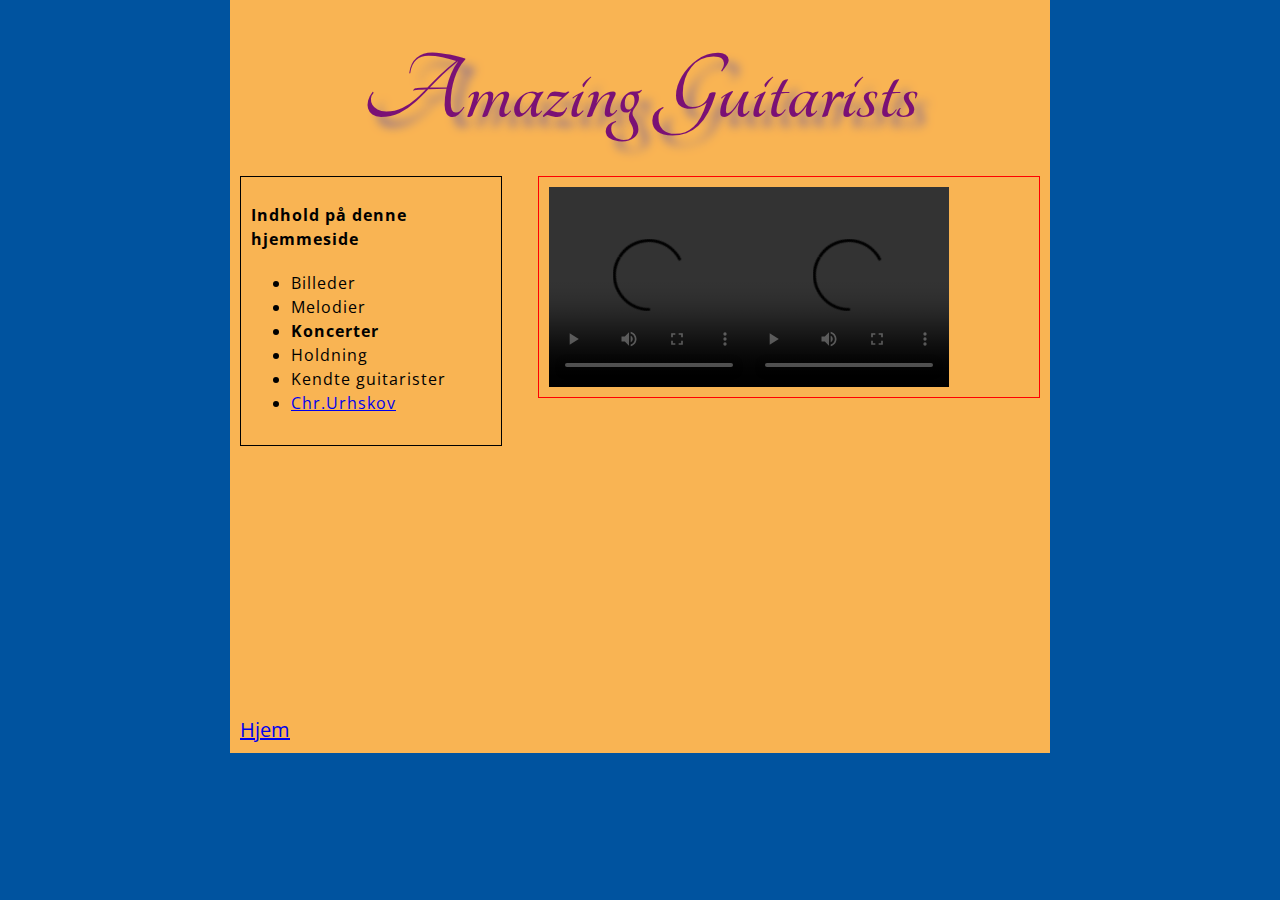
==== koncerter.html @ 39442eb6 "vedeos added" ====
<!DOCTYPE html>
<html>
    <head>
        <meta charset="utf-8" />
        <meta name="viewport" content="width=device-width" />
        <link href="styles/style.css" rel="stylesheet"/>
        <link
            href="https://fonts.googleapis.com/css?family=Open+Sans|Tangerine&effect=shadow-multiple"
            rel="stylesheet" />
        <title>Melodier</title>
    </head>
    <body>
        <h1>Amazing Guitarists</h1>
        <!-- <img src="images/guitarUdenBaggrund.png" alt="Guitar drawing" width="220" height="220"/> -->
        
        <div id="videos">
            <div>
                <video controls width="200" height="200">
                    <source src="videos/JoseJun23.MOV">
                </video>
            </div>
        
            <div>
                <video controls width="200" height="200">
                    <source src="videos/JoseJun23_2.MOV">
                </video>
            </div>
        </div> 

        <div id="nav">
            <p><strong>Indhold på denne hjemmeside</strong></p>
            
            <ul>
                <li>Billeder</li>
                <li>Melodier</li>
                <li><strong>Koncerter</strong></li>
                <li>Holdning</li>
                <li>Kendte guitarister</li>
                <li>
                    <a href="https://guitardk.com/" target="_blank">Chr.Urhskov</a>
                </li>
            </ul>
        </div>

        <br><br><br><br><br><br><br><br><br><br>

       <a class="Hjem" href="index.html">Hjem</a>
    </body>
</html>
---- styles/style.css ----
/*#ListDescr{
    color: rgb(150, 0, 255);
    width: 500px;
    border: 1px solid black;
    padding: 10px;
}*/

a:hover {
    background-color: yellow;
    color: rgb(255, 0, 0);
}

html {
    font-size: 20px; /* px means "pixels": the base font size is now 10 pixels high */
    font-family: "Open Sans", sans-serif; /* this should be the rest of the output you got from Google Fonts */
    background-color: #00539f;
  }

h1 {
    font-size: 100px;
    font-family: 'Tangerine', serif;
    text-align: center;
    margin: 0;
    padding: 30px;
    color: #7a1175;
    /* color: #00539f; */
    text-shadow: 10px 10px 10px #937488;
}

p, li {
    font-size: 16px;
    line-height: 1.5;
    letter-spacing: 1px;
}

ul {
    /* float: left; */
}

#nav {
    /* float: left; */
    border: 1px solid black;
    width: 30%;
    padding: 10px;
}

#videos {
    border: 1px solid red;
    height: 200px;
    width: 60%;
    padding: 10px;
    float: right;
}

#soundsamples {
    /* border: 1px solid #7a1175; */
}

body {
    width: 800px;
    margin: 0 auto;
    background-color: #f9b453;
    padding: 10px 10px;
    /* border: 5px solid black; */
}

img {
    display: block;
    margin: 0 auto;
}

figure {
    /* border: 1px solid blue; */
    width: 35%;
    /* clear: both; */
    /* float:left; */
}

audio {
    width: 80%; 
}

video {
    float: left;
    /* clear: both; */
}

.Hjem {
    /* clear: both;
    float: right; */
}
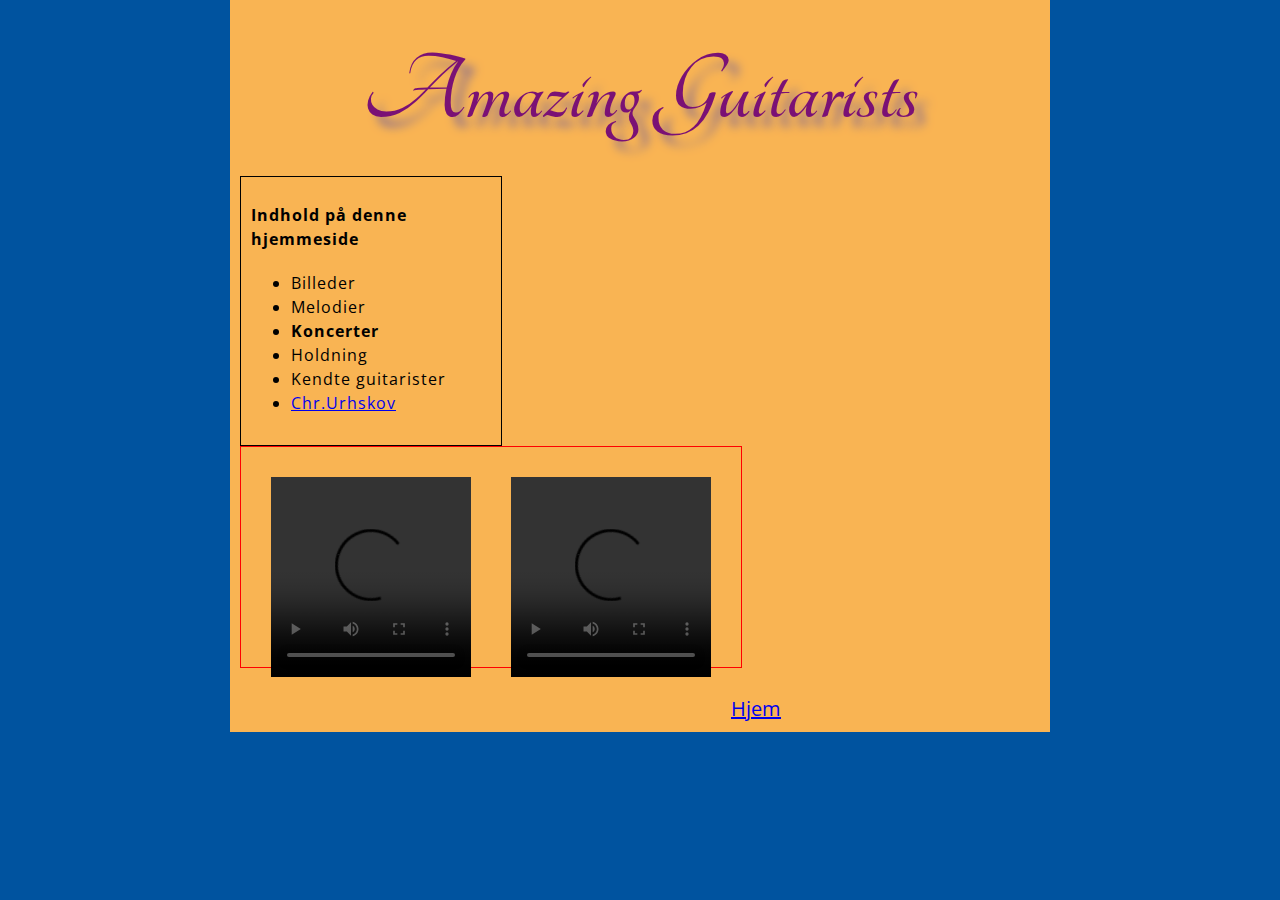
==== commit 4012dcfb: "video changed layout" ====
--- a/koncerter.html
+++ b/koncerter.html
@@ -12,20 +12,6 @@
     <body>
         <h1>Amazing Guitarists</h1>
         <!-- <img src="images/guitarUdenBaggrund.png" alt="Guitar drawing" width="220" height="220"/> -->
-        
-        <div id="videos">
-            <div>
-                <video controls width="200" height="200">
-                    <source src="videos/JoseJun23.MOV">
-                </video>
-            </div>
-        
-            <div>
-                <video controls width="200" height="200">
-                    <source src="videos/JoseJun23_2.MOV">
-                </video>
-            </div>
-        </div> 
 
         <div id="nav">
             <p><strong>Indhold på denne hjemmeside</strong></p>
@@ -42,7 +28,23 @@
             </ul>
         </div>
 
-        <br><br><br><br><br><br><br><br><br><br>
+        <div id="videos">
+            <div>
+                <video controls width="200" height="200">
+                    <source src="videos/JoseJun23.MOV">
+                </video>
+            </div>
+        
+            <div>
+                <video controls width="200" height="200">
+                    <source src="videos/JoseJun23_2.MOV">
+                </video>
+            </div>
+        </div> 
+
+        <br>
+
+        <!-- <br><br><br><br><br><br><br><br><br><br> -->
 
        <a class="Hjem" href="index.html">Hjem</a>
     </body>
--- a/styles/style.css
+++ b/styles/style.css
@@ -49,7 +49,7 @@
     height: 200px;
     width: 60%;
     padding: 10px;
-    float: right;
+    /* float: right; */
 }
 
 #soundsamples {
@@ -82,6 +82,7 @@
 
 video {
     float: left;
+    padding: 20px;
     /* clear: both; */
 }
 
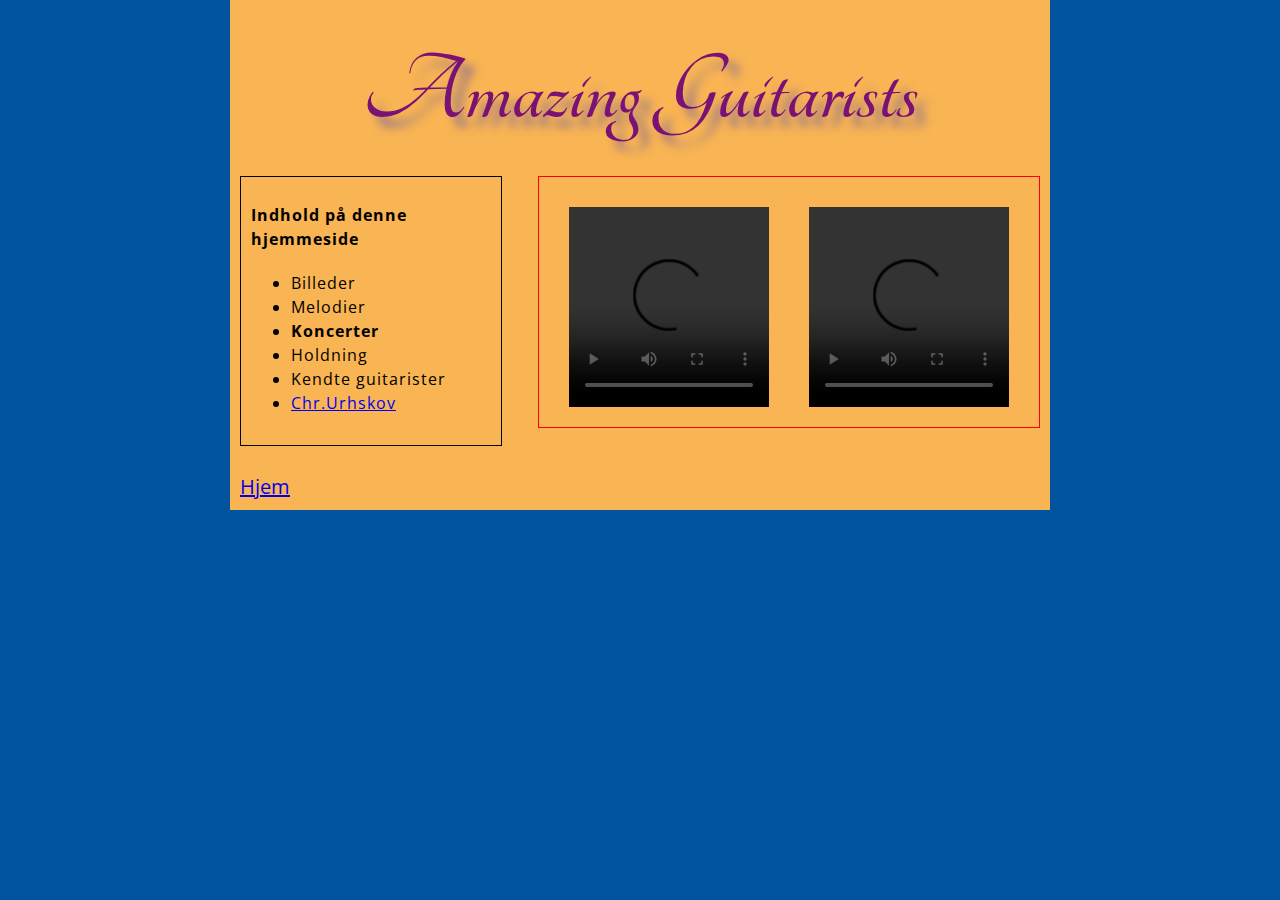
==== commit 54ac21fa: "change layout" ====
--- a/koncerter.html
+++ b/koncerter.html
@@ -13,6 +13,20 @@
         <h1>Amazing Guitarists</h1>
         <!-- <img src="images/guitarUdenBaggrund.png" alt="Guitar drawing" width="220" height="220"/> -->
 
+        <div id="videos">
+            <div>
+                <video controls width="200" height="200">
+                    <source src="videos/JoseJun23.MOV">
+                </video>
+            </div>
+        
+            <div>
+                <video controls width="200" height="200">
+                    <source src="videos/JoseJun23_2.MOV">
+                </video>
+            </div>
+        </div>
+
         <div id="nav">
             <p><strong>Indhold på denne hjemmeside</strong></p>
             
@@ -26,23 +40,19 @@
                     <a href="https://guitardk.com/" target="_blank">Chr.Urhskov</a>
                 </li>
             </ul>
-        </div>
-
-        <div id="videos">
-            <div>
-                <video controls width="200" height="200">
-                    <source src="videos/JoseJun23.MOV">
-                </video>
-            </div>
-        
-            <div>
-                <video controls width="200" height="200">
-                    <source src="videos/JoseJun23_2.MOV">
-                </video>
-            </div>
         </div> 
 
         <br>
+
+        <!-- <iframe 
+            width="560" 
+            height="315" src
+            ="https://www.youtube.com/embed/kMLx7RKEJuo" 
+            title="YouTube video player" 
+            frameborder="0" 
+            allow="accelerometer; autoplay; clipboard-write; encrypted-media; gyroscope; picture-in-picture; web-share" 
+            allowfullscreen>
+        </iframe> -->
 
         <!-- <br><br><br><br><br><br><br><br><br><br> -->
 
--- a/styles/style.css
+++ b/styles/style.css
@@ -46,10 +46,10 @@
 
 #videos {
     border: 1px solid red;
-    height: 200px;
+    height: 230px;
     width: 60%;
     padding: 10px;
-    /* float: right; */
+    float: right;
 }
 
 #soundsamples {
